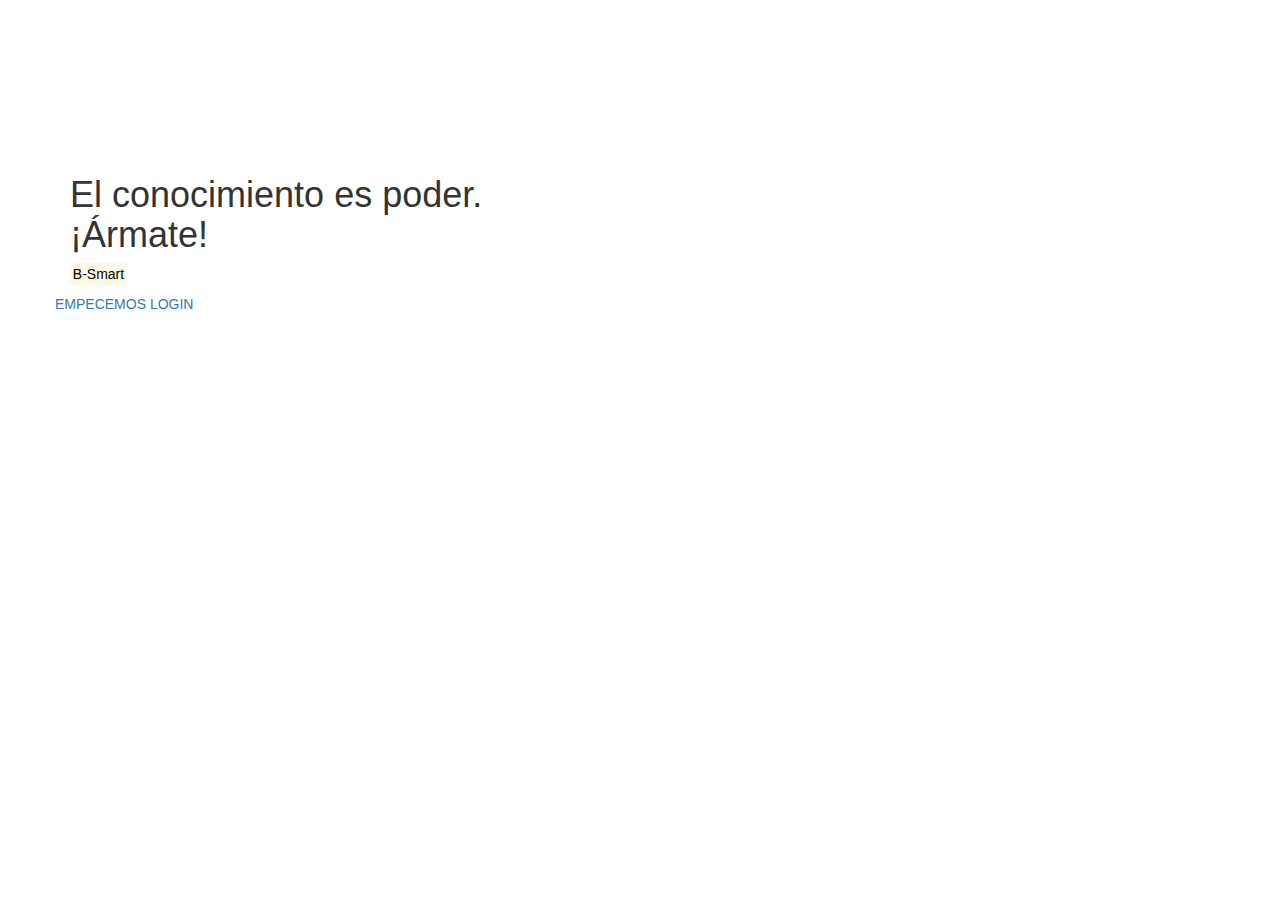
==== index.html @ 2f81b661 "Index" ====
<!DOCTYPE html>
<html lang="en">

<head>

    <meta charset="utf-8">
    <meta http-equiv="X-UA-Compatible" content="IE=edge">

    <!-- Meta tags -->

    <meta name="viewport" content="width=device-width, initial-scale=1">
    <meta name="description" content="Proyecto de Programacion Web">
    <meta name="keywords" content="ESPOL, B-Smart">
    <meta name="author" content="Grupo 4"/>
    <meta name="robots" content="index, follow">
    
    <link rel="shortcut icon" href="favicon.png">

    <title>B-Smart</title>

    <!-- Bootstrap Core CSS -->
    <link href="css/bootstrap.min.css" rel="stylesheet">

    <!-- Custom CSS -->
    <link href="css/scrolling-nav.css" rel="stylesheet">

    <!-- Animacije -->
    <link href="css/animate.css" rel="stylesheet" />

    <!-- Font Icons -->
    <link href="css/font-awesome.min.css" rel="stylesheet" type="text/css">

<!-- parte 2 -->
    <link href="css/style.css" rel="stylesheet">

    <!-- Just for debugging purposes. Don't actually copy these 2 lines! -->
 
    <script src="js/ie-emulation-modes-warning.js"></script>


    <!-- Custom styles for this template -->
    <link href="css/carousel.css" rel="stylesheet">


</head>


<body id="page-top" data-spy="scroll" data-target=".navbar-fixed-top">
    <!-- Navigation -->
    


    <section id="intro" class="intro-section">
          <!-- Video Background -->
        <video id="video_background" preload="auto" autoplay="autoplay" muted="muted" loop="loop"> 
               <source src="video/educacion.mp4" type="video/mp4" />
                <source src="video/ecuador.webm" type="video/webm" />
        </video> 
        <!-- / End Video Start Container -->       
        <div class="wow bounceIn" data-wow-delay="0.3s">
        <div class="container">
            <div class="row">
                <div class="col-lg-12">
                    <h1>El conocimiento es poder. <br>  ¡Ármate!</h1>
                    <p class="slogan"><mark class="gray">  B-Smart </mark></p>
                    </div>
                    <a class="home-button page-scroll" href="home.html" target="_top">EMPECEMOS</a>
                    <a class="home-button" data-toggle="modal" data-target=".bs-example-modal-lg"><i class="fa fa-star"></i> LOGIN</a>

                    <!-- VENTANA MODAL PARA LOGIN -->

                    <!-- Modal -->
                    <div class="modal fade bs-example-modal-lg modallog" tabindex="-1" role="dialog" id="myModal" aria-labelledby="myModalLabel" aria-hidden="true">
                      <div class="modal-dialog mimodal">
                        <div class="modal-content modal-login">
                          <div class="modal-header">
                            <button type="button" class="close" data-dismiss="modal" aria-label="Close"><span aria-hidden="true">&times;</span></button>
                            <h4 class="modal-title " id="myModalLabel">Identifícate o Crea una Cuenta</h4>
                          </div>
                          <div class="modal-body">

                            <section class="row mt">
                                  <div class="col-xs-6">
                                  </div>
                                    <div class="container">
                                      <div class="row fondo-login">
                                        <div class="col-md-6 space-right-20 linea">
                                            <section class="login element-emphasis-strong">
                                                <h3 class="strong-header large-header">
                                                    Identifícate
                                                </h3>
                                                <form role="form" action="php/Sesion.php" method="post" novalidate="">
                                                    <div class="form-group">
                                                        <label for="email">Usuario</label>
                                                        <input type="email" name="email" class="form-control" id="email" required="">
                                                    </div>
                                                    <div class="form-group">
                                                        <label for="password">Contraseña</label>
                                                        <input type="password" name="password" class="form-control" id="password" required="">
                                                    </div>
                                                    <div class="checkbox">
                                                        <label>
                                                          <input type="checkbox"> Recordarme
                                                        </label>
                                                      </div>
                                                    <a title="submit" id="iniciar_sesion" class="home-button btn"> Iniciar Sesión </a>
                                                    <a href="#" class="btn btn-link pull-right">Olvidé mi Contraseña</a>
                                                    <div class="clearfix"></div>
                                                </form>
                                            </section>
                                        </div>
                                        <div class="col-md-6 space-left-20">
                                            <section class="element-emphasis-weak">
                                                <h3 class="strong-header">
                                                    Regístrate
                                                </h3>
                                                <p><span>Aún no eres miembro de Servitickets.</span><br>
                                                <span>Únete a nuestra comunidad y forma parte de nuestra familia.</span><br>  
                                                </p>
                                                <br>
                                                <a href="registro.html" class="home-button btn ">
                                                    Regístrate
                                                </a>
                                                
                                            </section>
                                        </div>
                                      </div>
                                    </div>
                                </section>
                          </div>
                          
                        </div>
                      </div>
                    </div>


                    <!-- FIN VENTANA MODAL -->
            </div>
        </div>
        </div>
    </section>


<!-- Contenedor -->





<!--************************** footer ************************-->
    <footer>
          
      

    </footer>


    


    <!-- Bootstrap core JavaScript
    ================================================== -->
    <!-- Placed at the end of the document so the pages load faster -->
   <script src="https://ajax.googleapis.com/ajax/libs/jquery/1.11.1/jquery.min.js"></script>
    <script src="js/bootstrap.min.js"></script>
    <!-- IE10 viewport hack for Surface/desktop Windows 8 bug -->
    <script src="js/ie10-viewport-bug-workaround.js"></script>
    <!-- / Contact -->

    <!-- jQuery Version 1.11.0 -->
    <script src="js/jquery-1.11.0.js"></script>

    <!-- Bootstrap Core JavaScript -->
    <script src="js/bootstrap.min.js"></script>

    <!-- Scrolling Nav JavaScript -->
    <script src="js/jquery.easing.min.js"></script>
    <script src="js/scrolling-nav.js"></script>

    <!-- Custom JS -->
    <script src="js/custom.js"></script>
    <script src="js/wow.min.js"></script>
    <script>
        new WOW().init();
        $(document).ready(function () {
            $('#tooltipa').tooltip();
            $('#tooltippic').tooltip();
            $('#tooltipskype').tooltip();
            $('#tooltiplinkedin').tooltip();
            $('#tooltipfacebook').tooltip();
            $('#tooltipgoogle').tooltip();
            $('#tooltipinstagram').tooltip();
        });
    </script>
</body>
</html>
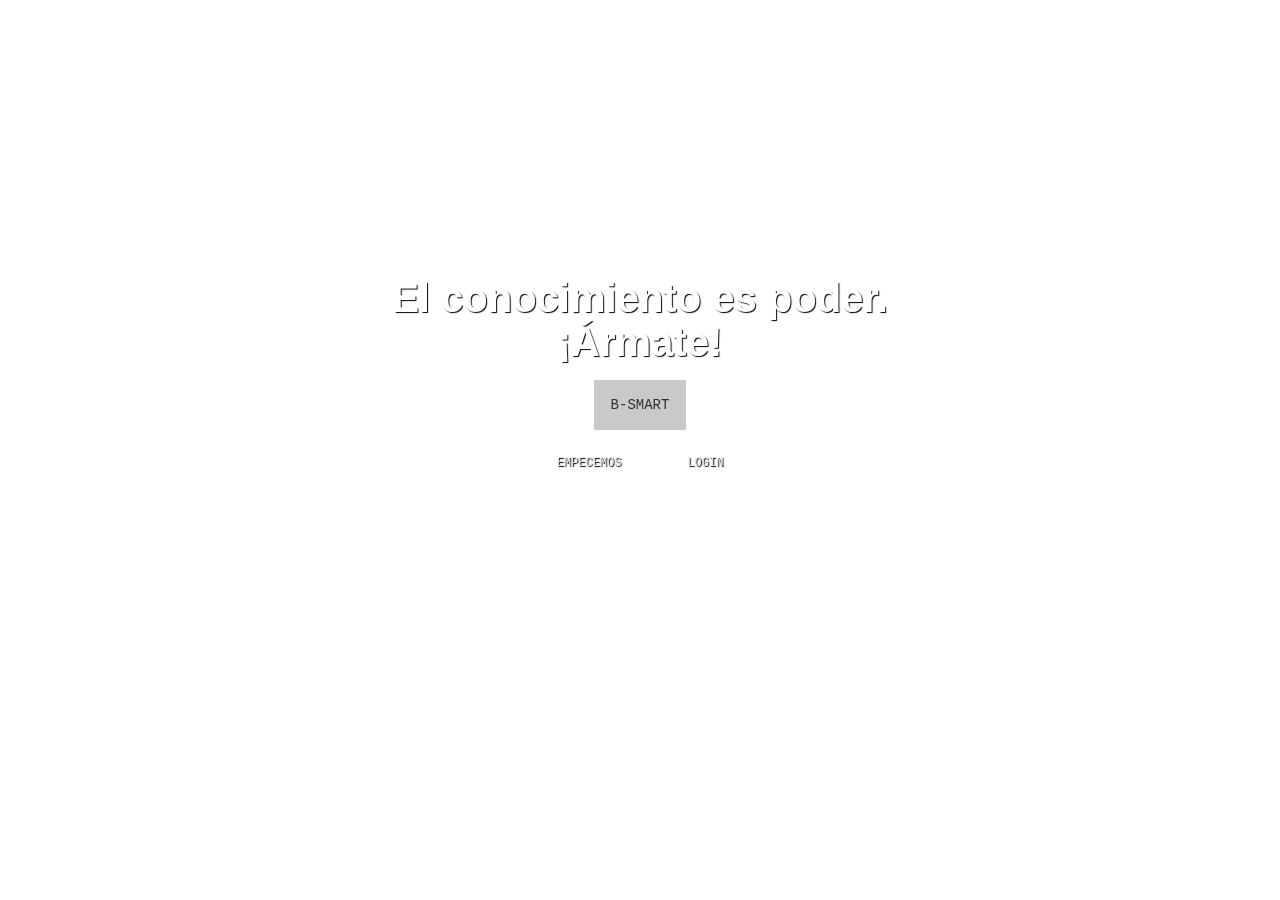
==== commit ee882e3f: "Scrolling" ====
--- a/index.html
+++ b/index.html
@@ -85,29 +85,33 @@
                                     <div class="container">
                                       <div class="row fondo-login">
                                         <div class="col-md-6 space-right-20 linea">
-                                            <section class="login element-emphasis-strong">
-                                                <h3 class="strong-header large-header">
-                                                    Identifícate
-                                                </h3>
-                                                <form role="form" action="php/Sesion.php" method="post" novalidate="">
-                                                    <div class="form-group">
-                                                        <label for="email">Usuario</label>
-                                                        <input type="email" name="email" class="form-control" id="email" required="">
-                                                    </div>
-                                                    <div class="form-group">
-                                                        <label for="password">Contraseña</label>
-                                                        <input type="password" name="password" class="form-control" id="password" required="">
-                                                    </div>
-                                                    <div class="checkbox">
-                                                        <label>
-                                                          <input type="checkbox"> Recordarme
-                                                        </label>
-                                                      </div>
-                                                    <a title="submit" id="iniciar_sesion" class="home-button btn"> Iniciar Sesión </a>
-                                                    <a href="#" class="btn btn-link pull-right">Olvidé mi Contraseña</a>
-                                                    <div class="clearfix"></div>
-                                                </form>
-                                            </section>
+
+
+                                            <div class="col-sm-6">
+                            <div class="footer-content">
+                                <form  id="footer-form">
+                                    <div class="form-group has-feedback">
+                                        <label class="sr-only" for="name2">Name</label>
+                                        <input type="text" class="form-control" id="name2" placeholder="Name" name="name2" required>
+                                        <i class="fa fa-user form-control-feedback"></i>
+                                    </div>
+                                    <div class="form-group has-feedback">
+                                        <label class="sr-only" for="email2">Email address</label>
+                                        <input type="email" class="form-control" id="email2" placeholder="Enter email" name="email2" required>
+                                        <i class="fa fa-envelope form-control-feedback"></i>
+                                    </div>
+                                    <div class="form-group has-feedback">
+                                        <label class="sr-only" for="message2">Message</label>
+                                        <textarea class="form-control" rows="8" id="message2" placeholder="Message" name="message2" required></textarea>
+                                        <i class="fa fa-pencil form-control-feedback"></i>
+                                    </div>
+                                    <input type="submit" value="Send" class="btn btn-default">
+                                </form>
+                            </div>
+                        </div>
+
+
+                                            
                                         </div>
                                         <div class="col-md-6 space-left-20">
                                             <section class="element-emphasis-weak">
--- a/css/scrolling-nav.css
+++ b/css/scrolling-nav.css
@@ -0,0 +1,239 @@
+/*!
+ * Start Bootstrap - Scrolling Nav HTML Template (http://startbootstrap.com)
+ * Code licensed under the Apache License v2.0.
+ * For details, see http://www.apache.org/licenses/LICENSE-2.0.
+ */
+
+body {
+    width: 100%;
+    height: 100%;
+}
+
+html {
+    width: 100%;
+    height: 100%;
+}
+
+@media (min-width:767px) {
+    .navbar {
+        padding: 20px 0;
+        -webkit-transition: background .5s ease-in-out,padding .5s ease-in-out;
+        -moz-transition: background .5s ease-in-out,padding .5s ease-in-out;
+        transition: background .5s ease-in-out,padding .5s ease-in-out;
+    }
+
+    .top-nav-collapse {
+	background: rgba(23, 27, 30, 0.75);
+    border-bottom: 1px dashed #C9C9C9;
+    padding: 0;
+    }
+}
+
+
+.text-indent {
+    text-indent: 50px;
+}
+
+/* Demo Sections - You can use these as guides or delete them - the scroller will work with any sort of height, fixed, undefined, or percentage based.
+The padding is very important to make sure the scrollspy picks up the right area when scrolled to. Adjust the margin and padding of sections and children 
+of those sections to manage the look and feel of the site. */
+
+.intro-section {
+    height: 100%;
+    padding-top: 20%;
+    text-align: center;   
+}
+
+.intro-section h1 {
+    font-weight: bold;
+    font-size: 40px;
+    text-shadow: 1px 1px 1px #000;
+    color: #FFF;
+}
+
+.intro-section:after {
+    background-image: url('../img/back-pattern.png');
+	content: "";
+	position: fixed;
+	bottom: 0;
+	left: 0;
+	right: 0;
+	top: 0;
+	z-index: -1;
+    background-attachment: fixed;
+}
+
+#video_background {
+    position: fixed;
+    bottom: 0px;
+    right: 0px;
+    min-width: 100%;
+    min-height: 100%;
+    z-index: -1;
+    overflow: hidden;
+}
+
+.slogan {
+    text-shadow: 1px 1px 1px #C9C9C9;
+    font-family: Menlo,Monaco,Consolas,"Courier New",monospace;
+    text-transform: uppercase;
+    margin-bottom: 15px;
+    color: #fff;
+}
+.home-button {
+    font-family: Menlo,Monaco,Consolas,"Courier New",monospace;
+    font-size: 12px;
+    padding-top: 10px;
+    padding-bottom: 10px;
+    padding-right: 30px;
+    padding-left: 30px;
+    text-decoration: none;
+    transition: all 0.3s;
+    color: #e4e4e4;
+    border: 1px Solid #FFF;
+    text-shadow: 1px 1px 1px #000;
+}
+
+.thumbnail {
+    background-image: url('../img/bg.png');
+}
+
+.home-button:hover {
+    transition: all 0.3s;
+    background-color: #FFF;
+    color: #171b1e;
+    text-shadow: 1px 1px 1px #FFF;
+}
+
+.slogan-2 {
+    text-shadow: 1px 1px 1px #000;
+    font-family: Menlo,Monaco,Consolas,"Courier New",monospace;
+    margin-bottom: 30px;
+    color: #fff;
+}
+
+.gray {
+   background-color: #C9C9C9;
+    color: rgba(49, 49, 49, 1);
+    padding: 17px;
+    line-height: 62px;
+}
+
+
+.about-section {
+    background: #FFF;
+}
+
+.about-section-next {
+    padding: 60px 0 60px;
+    background-color: #e7e7e7;
+    border-top: 5px solid #d0d0d0;
+    border-bottom: 5px solid #d0d0d0;
+    text-align: center;
+}
+
+.portfolio-section-next {
+    padding: 60px 0 60px;
+    background-color: #FFF;
+    border-top: 5px solid #d0d0d0;
+    border-bottom: 5px solid #d0d0d0;
+    text-align: center;
+}
+
+.about-section h1 {
+    color: #666;
+    text-align: center;
+}
+
+.services-section h1, .contact-section {
+    color: #fff;
+    text-align: center;
+}
+
+.services-section {
+    padding: 100px 0 100px;
+    background: rgba(23, 27, 30, 0.8);
+}
+
+.contact-section {
+    height: 100%;
+    padding-top: 15%;
+    background: rgba(23, 27, 30, 0.8);
+}
+
+.footer {
+   border-top: 1px dashed #d0d0d0;
+   padding: 20px;
+   background: rgba(23, 27, 30, 1);
+   text-align: center;
+}
+
+.footer p {
+    padding-top: 5px;
+    color: #FFF;
+}
+
+/* ==========================
+Parallax
+============================= */
+
+#parallax1{	
+	background-image: url(../img/ed.jpg);
+    background-position: center;
+    background-repeat: no-repeat;
+    display:block;
+    position:relative;
+    z-index:120; 
+}
+
+#parallax1:after {	
+	background-image: url([data-uri]);
+	content: "";
+	position: absolute;
+	bottom: 0;
+	left: 0;
+	right: 0;
+	top: 0;
+	opacity: 0.9;
+	z-index: -1;
+}
+
+.text-center {
+    text-align: center;
+}
+
+/* loader */
+#preloader {
+    background: rgba(23, 27, 30, 0.75);
+    bottom: 0;
+    height: 100%;
+    left: 0;
+    position: fixed;
+    right: 0;
+    top: 0;
+    width: 100%;
+    z-index: 999;
+}
+
+#load {
+    z-index: 9999;
+    background-color: #f00;
+    opacity: 0.75;
+    width: 10px;
+    height: 10px;
+    position: absolute;
+    top: 50%;
+    margin: -5px auto 0 auto;
+    left: 0;
+    right: 0;
+    border-radius: 0px;
+    border: 5px solid #000;
+    box-shadow: 10px 0px #d2d2d2, 10px 0px #f00;
+    animation: shadowSpin 1s ease-in-out infinite;
+    text-align: center;
+}
+.highlight {
+    border-bottom: 3px solid #666;
+    font-weight: 600;
+    font-size: 16px;
+}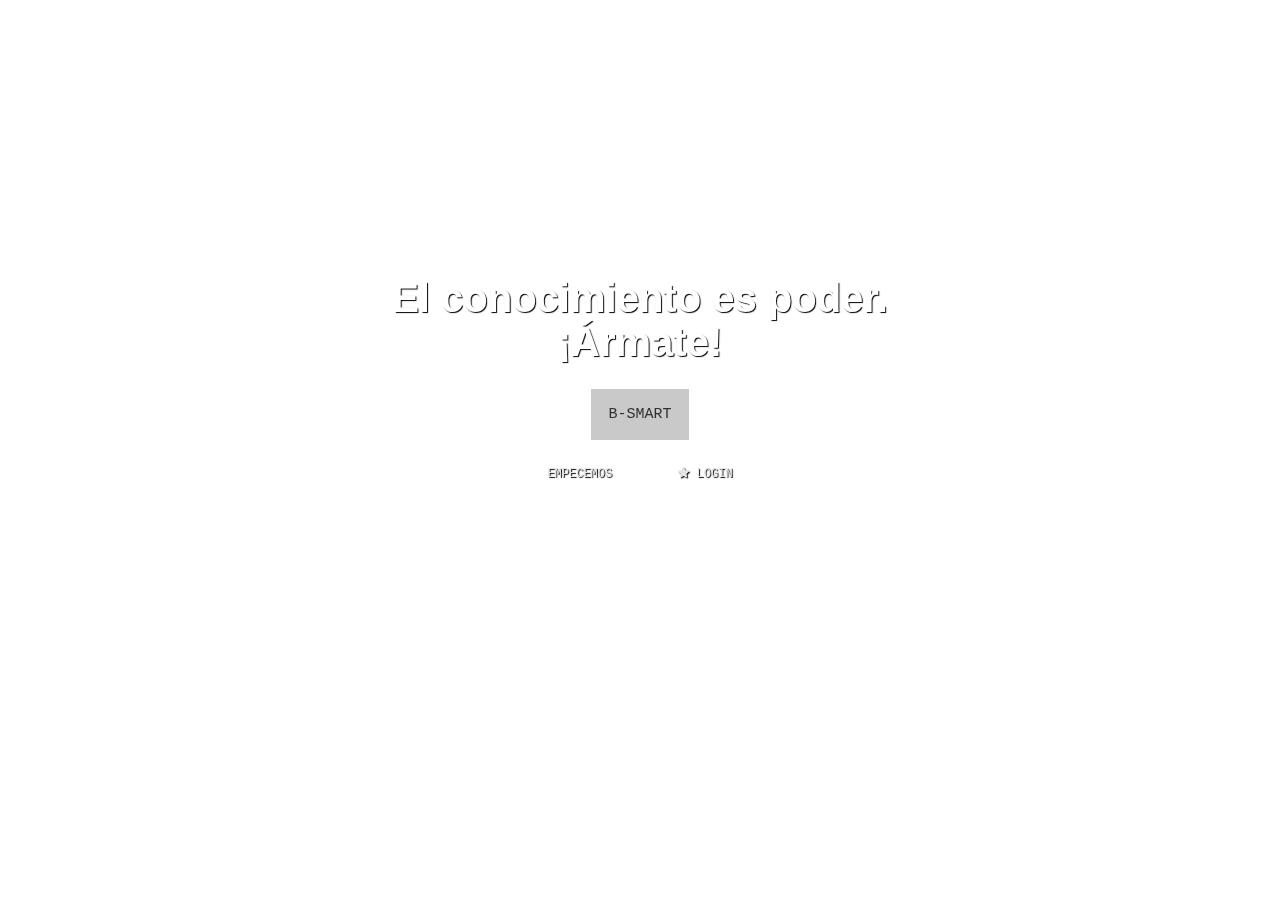
==== commit 6e95523f: "name" ====
--- a/index.html
+++ b/index.html
@@ -25,7 +25,7 @@
     <link href="css/scrolling-nav.css" rel="stylesheet">
 
     <!-- Animacije -->
-    <link href="css/animate.css" rel="stylesheet" />
+    
 
     <!-- Font Icons -->
     <link href="css/font-awesome.min.css" rel="stylesheet" type="text/css">
@@ -85,33 +85,29 @@
                                     <div class="container">
                                       <div class="row fondo-login">
                                         <div class="col-md-6 space-right-20 linea">
-
-
-                                            <div class="col-sm-6">
-                            <div class="footer-content">
-                                <form  id="footer-form">
-                                    <div class="form-group has-feedback">
-                                        <label class="sr-only" for="name2">Name</label>
-                                        <input type="text" class="form-control" id="name2" placeholder="Name" name="name2" required>
-                                        <i class="fa fa-user form-control-feedback"></i>
-                                    </div>
-                                    <div class="form-group has-feedback">
-                                        <label class="sr-only" for="email2">Email address</label>
-                                        <input type="email" class="form-control" id="email2" placeholder="Enter email" name="email2" required>
-                                        <i class="fa fa-envelope form-control-feedback"></i>
-                                    </div>
-                                    <div class="form-group has-feedback">
-                                        <label class="sr-only" for="message2">Message</label>
-                                        <textarea class="form-control" rows="8" id="message2" placeholder="Message" name="message2" required></textarea>
-                                        <i class="fa fa-pencil form-control-feedback"></i>
-                                    </div>
-                                    <input type="submit" value="Send" class="btn btn-default">
-                                </form>
-                            </div>
-                        </div>
-
-
-                                            
+                                            <section class="login element-emphasis-strong">
+                                                <h3 class="strong-header large-header">
+                                                    Identifícate
+                                                </h3>
+                                                <form role="form" action="php/Sesion.php" method="post" novalidate="">
+                                                    <div class="form-group">
+                                                        <label for="email">Usuario</label>
+                                                        <input type="email" name="email" class="form-control" id="email" required="">
+                                                    </div>
+                                                    <div class="form-group">
+                                                        <label for="password">Contraseña</label>
+                                                        <input type="password" name="password" class="form-control" id="password" required="">
+                                                    </div>
+                                                    <div class="checkbox">
+                                                        <label>
+                                                          <input type="checkbox"> Recordarme
+                                                        </label>
+                                                      </div>
+                                                    <a title="submit" id="iniciar_sesion" class="home-button btn"> Iniciar Sesión </a>
+                                                    <a href="#" class="btn btn-link pull-right">Olvidé mi Contraseña</a>
+                                                    <div class="clearfix"></div>
+                                                </form>
+                                            </section>
                                         </div>
                                         <div class="col-md-6 space-left-20">
                                             <section class="element-emphasis-weak">
--- a/css/style.css
+++ b/css/style.css
@@ -0,0 +1,726 @@
+/* Theme Name:Worthy - Free Powerful Theme by HtmlCoder
+Author:HtmlCoder
+Author URI:http://www.htmlcoder.me
+Version:1.0.0
+Created:November 2014
+License:Creative Commons Attribution 3.0 License (https://creativecommons.org/licenses/by/3.0/)
+File Description:Main CSS file of the template */
+
+/* Typography
+----------------------------------------------------------------------------- */
+body {
+	font-family: 'Open Sans', sans-serif;
+}
+.site-name {
+	font-family: 'Raleway', sans-serif;
+}
+html,
+body {
+	height: 100%;
+}
+body {
+	font-size: 15px;
+	line-height: 1.50;
+	color: #333333;
+	background-color: #ffffff;
+	position: relative;
+}
+h1,
+h2,
+h3,
+h4,
+h5,
+h6 {
+	color: #333333;
+}
+h1 {
+	font-size: 38px;
+	font-weight: 700;
+	margin-bottom: 20px;
+}
+h2 {
+	font-size: 28px;
+	margin-bottom: 15px;
+}
+h3 {
+	font-size: 22px;
+}
+h4 {
+	font-size: 18px;
+	font-weight: 700;
+}
+h5 {
+	font-size: 16px;
+	text-transform: uppercase;
+	font-weight: 700;
+}
+h6 {
+	font-weight: 700;
+}
+h1 span,
+h2 span,
+h3 span,
+h4 span {
+	color: #339BEB;
+}
+.text-colored {
+	color: #55acee;
+}
+a {
+	color: #55acee;
+}
+a:hover {
+	color: #339BEB;
+}
+a:focus,
+a:active {
+	outline: none;
+}
+.large {
+	font-size: 18px;
+}
+img {
+	display: block;
+	max-width: 100%;
+	height: auto;
+}
+.list-unstyled li {
+	padding: 5px 0;
+}
+.list-horizontal {
+	padding: 15px 0;
+}
+.list-horizontal-item img {
+	display: block;
+	margin: 0 auto;
+}
+.list-icons {
+	padding: 0;
+	margin: 20px 0;
+	list-style: none;
+	font-size: 18px;
+}
+.list-icons li {
+	padding: 0 0 15px 0;
+}
+blockquote {
+	border-left: none;
+	padding-left: 0;
+	padding-right: 0;
+}
+.title {
+	margin-top: 0;
+}
+
+/* Layout
+----------------------------------------------------------------------------- */
+.header {
+	color: #ffffff;
+	background-color: rgba(0, 0, 0, 0.10);
+	padding: 10px 0;
+	-webkit-transition: all 0.2s ease-in-out;
+	-moz-transition: all 0.2s ease-in-out;
+	-o-transition: all 0.2s ease-in-out;
+	-ms-transition: all 0.2s ease-in-out;
+	transition: all 0.2s ease-in-out;
+}
+.banner {
+	width: 100%;
+	height: 100%;
+	min-height: 100%;
+	position: relative;
+	color: #fff;
+}
+.banner-image {
+	vertical-align: middle;
+	min-height: 100%;
+	width: 100%;
+}
+.banner:after {
+	position: absolute;
+	top: 0;
+	left: 0;
+	right: 0;
+	bottom: 0;
+	background-color: rgba(0, 0, 0, 0.55);
+	content: "";
+}
+.banner-caption {
+	position: absolute;
+	top: 40%;
+	width: 100%;
+	z-index: 2;
+}
+.subfooter {
+	background-color: #fafafa;
+	border-top: 1px solid #f3f3f3;
+	border-bottom: 1px solid #f3f3f3;
+	padding: 40px 0;
+}
+.section {
+	background-color: #ffffff;
+	padding: 80px 0;
+}
+
+/* Backgrounds
+----------------------------------------------------------------------------- */
+.default-bg {
+	background-color: #222222;
+	color: #ffffff;
+}
+.default-bg.blue {
+	background-color: #55acee;
+}
+.translucent-bg {
+	color: #ffffff;
+}
+.default-bg h1,
+.default-bg h2,
+.default-bg h3,
+.default-bg h4,
+.default-bg h5,
+.default-bg h6,
+.translucent-bg h1,
+.translucent-bg h2,
+.translucent-bg h3,
+.translucent-bg h4,
+.translucent-bg h5,
+.translucent-bg h6 {
+	color: #ffffff;
+}
+.default-bg blockquote footer,
+.translucent-bg blockquote footer {
+	color: #cccccc;
+}
+.default-bg a,
+.translucent-bg a {
+	color: #ffffff;
+	text-decoration: underline;
+}
+.default-bg a:hover,
+.translucent-bg a:hover {
+	text-decoration: none;
+}
+.translucent-bg {
+	-webkit-background-size: cover !important;
+	-moz-background-size: cover !important;
+	-o-background-size: cover !important;
+	background-size: cover !important;
+	background-position: 50% 0;
+	background-repeat: no-repeat;
+	z-index: 1;
+	position: relative;
+}
+.translucent-bg .translucent-bg {
+	margin-top: 80px;
+	z-index: 3;
+}
+.translucent-bg:after {
+	content: "";
+	position: absolute;
+	top: 0;
+	left: 0;
+	z-index: 2;
+	width: 100%;
+	height: 100%;
+	background-color: rgba(0, 0, 0, 0.7);
+}
+.translucent-bg.blue:after {
+	background-color: rgba(85, 172, 238, 0.7);
+}
+.translucent-bg .container {
+	z-index: 3;
+	position: relative;
+}
+.bg-image-1 {
+	background: url("../images/bg-image-1.jpg") 50% 0px no-repeat;
+}
+.bg-image-2 {
+	background: url("../images/bg-image-2.jpg") 50% 0px no-repeat;
+}
+
+/* Misc
+----------------------------------------------------------------------------- */
+.object-non-visible {
+	opacity: 0;
+	filter: alpha(opacity=0);
+}
+.object-visible,
+.touch .object-non-visible {
+	opacity: 1 !important;
+	filter: alpha(opacity=100) !important;
+}
+
+/* Targeting only Firefox for smoothest animations */
+@-moz-document url-prefix() {
+	.object-visible,
+	.touch .object-non-visible {
+		-webkit-transition: opacity 0.6s ease-in-out;
+		-moz-transition: opacity 0.6s ease-in-out;
+		-o-transition: opacity 0.6s ease-in-out;
+		-ms-transition: opacity 0.6s ease-in-out;
+		transition: opacity 0.6s ease-in-out;
+	}
+}
+.space {
+	padding: 20px 0;
+}
+.pr-10 {
+	padding-right: 10px;
+}
+.pl-10 {
+	padding-left: 10px;
+}
+.pb-clear {
+	padding-bottom: 0;
+}
+
+/* Sections
+----------------------------------------------------------------------------- */
+.banner-caption h1,
+.banner-caption h2,
+.banner-caption h3,
+.banner-caption h4,
+.banner-caption h5,
+.banner-caption h6 {
+	color: #ffffff;
+}
+.banner-caption h1 {
+	font-size: 60px;
+}
+.subfooter p {
+	margin-bottom: 0;
+}
+
+/* Template Components
+----------------------------------------------------------------------------- */
+/* Buttons
+---------------------------------- */
+.btn {
+	padding: 8px 15px;
+	font-size: 14px;
+	line-height: 1.42857143;
+	min-width: 160px;
+	text-align: center;
+	border-radius: 0;
+	text-transform: uppercase;
+	-webkit-transition: all 0.2s ease-in-out;
+	-moz-transition: all 0.2s ease-in-out;
+	-ms-transition: all 0.2s ease-in-out;
+	-o-transition: all 0.2s ease-in-out;
+	transition: all 0.2s ease-in-out;
+}
+.btn-default {
+	color: #55acee;
+	border: 1px solid #cccccc;
+}
+.btn-default:hover {
+	color: #ffffff;
+	background-color: #339BEB;
+	border-color: #339BEB;
+}
+
+/* Collapse
+---------------------------------- */
+.panel-group .panel {
+	-webkit-border-radius: 0px;
+	-moz-border-radius: 0px;
+	border-radius: 0px;
+	border: none;
+}
+.panel-default > .panel-heading {
+	padding: 0;
+	outline: none;
+	border: none;
+	-webkit-border-radius: 0;
+	-moz-border-radius: 0;
+	-o-border-radius: 0;
+	border-radius: 0;
+	width: 100%;
+}
+.panel-default > .panel-heading + .panel-collapse > .panel-body {
+	border: 1px solid #f0f0f0;
+	border-top: none;
+	background-color: #fafafa
+}
+.panel-heading a {
+	font-weight: 400;
+	padding: 12px 35px 12px 15px;
+	display: inline-block;
+	width: 100%;
+	background-color: #55acee;
+	color: #ffffff;
+	position: relative;
+	text-decoration: none;
+}
+.panel-heading a.collapsed {
+	color: #ffffff;
+	background-color: #333333;
+}
+.panel-heading a:after {
+	font-family: "FontAwesome";
+	content: "\f147";
+	position: absolute;
+	right: 15px;
+	font-size: 14px;
+	font-weight: 300;
+	top: 50%;
+	line-height: 1;
+	margin-top: -7px;
+}
+.panel-heading a.collapsed:after {
+	content: "\f196";
+}
+.panel-heading a:hover {
+	text-decoration: none;
+	background-color: #55acee;
+	color: #ffffff;
+}
+.panel-title a i {
+	padding-right: 10px;
+	font-size: 20px;
+}
+
+/* Pills
+---------------------------------- */
+.nav-pills > li.active > a,
+.nav-pills > li.active > a:hover,
+.nav-pills > li.active > a:focus,
+.nav-pills > li > a:hover {
+	background-color: #55acee;
+	border-color: #55acee;
+	color: #ffffff;
+}
+.nav-pills > li > a {
+	border-radius: 0;
+	padding: 8px 20px;
+	border: 1px solid #cacaca;
+	color: #666666;
+	font-size: 12px;
+	text-transform: uppercase;
+	font-weight: 300;
+}
+
+/* Forms
+---------------------------------- */
+.form-control {
+	height: 45px;
+	-webkit-border-radius: 0px;
+	-moz-border-radius: 0px;
+	border-radius: 0px;
+}
+.form-control-feedback {
+	color: #cccccc;
+}
+.has-feedback label.sr-only ~ .form-control-feedback {
+	top: 15px;
+}
+textarea {
+	resize: vertical;
+}
+
+/* Modals
+---------------------------------- */
+.modal-content {
+	-webkit-border-radius: 0px;
+	-moz-border-radius: 0px;
+	border-radius: 0px;
+}
+.modal-header {
+	background-color: #55acee;
+	color: #ffffff;
+}
+.modal-header h4 {
+	color: #ffffff;
+}
+.modal-header .close {
+	font-weight: 300;
+	color: #FFFFFF;
+	text-shadow: none;
+	filter: alpha(opacity=100);
+	opacity: 1;
+}
+
+/* Large devices (Large desktops 1200px and up) */
+@media (min-width:1200px) {
+	.modal-lg {
+		width: 1140px;
+	}
+}
+
+/* Media
+---------------------------------- */
+.media .fa {
+	font-size: 24px;
+	width: 40px;
+	height: 25px;
+	line-height: 25px;
+	padding: 0 5px;
+	text-align: center;
+}
+
+/* Navigations
+----------------------------------------------------------------------------- */
+.header .navbar {
+	margin-bottom: 0;
+}
+.main-navigation .navbar-default {
+	background-color: transparent;
+	border: none;
+}
+.main-navigation .navbar-default .navbar-nav > li > a {
+	color: #fff;
+	padding: 10px 20px;
+	font-size: 18px;
+	font-weight: 300;
+}
+.main-navigation .navbar-default .navbar-nav > li.active > a {
+	background-color: transparent;
+	color: #55acee;
+}
+.main-navigation .navbar-default .navbar-nav > li > a:hover,
+.main-navigation .navbar-default .navbar-nav > li.active > a:hover {
+	color: #55acee;
+}
+@media (min-width:768px) {
+	.main-navigation .navbar-default .navbar-nav > li > a {
+		padding-top: 30px;
+		padding-bottom: 30px;
+		-webkit-transition: all 0.3s ease-in-out;
+		-moz-transition: all 0.3s ease-in-out;
+		-o-transition: all 0.3s ease-in-out;
+		-ms-transition: all 0.3s ease-in-out;
+		transition: all 0.3s ease-in-out;
+	}
+}
+@media (min-width:768px) and (max-width:991px) {
+	.main-navigation .container-fluid {
+		padding-left: 0;
+		padding-right: 0;
+	}
+	.navbar-nav {
+		float: left !important;
+	}
+}
+@media (max-width:767px) {
+	.header.navbar-fixed-top {
+		position: absolute;
+	}
+}
+
+/* Fixed Header
+----------------------------------------------------------------------------- */
+.fixed-header-on .header {
+	background-color: rgba(0, 0, 0, 0.95);
+	padding: 5px 0;
+}
+.fixed-header-on .site-name {
+	font-size: 24px;
+}
+.fixed-header-on .logo {
+	-webkit-transform: scale(0.8);
+	transform: scale(0.8);
+	margin-top: 0;
+	margin-bottom: 0;
+}
+@media (min-width:768px) {
+	.fixed-header-on .navbar-default .navbar-nav > li > a {
+		padding-top: 20px;
+		padding-bottom: 20px;
+	}
+}
+@media (max-width:991px) {
+	.fixed-header-on .logo,
+	.fixed-header-on .site-name,
+	.fixed-header-on .site-slogan {
+		display: none;
+	}
+}
+
+/* Blocks/Widgets
+----------------------------------------------------------------------------- */
+/* Logo, Site Name, Site Slogan
+---------------------------------- */
+.logo {
+	margin: 10px 10px 10px 0;
+	-webkit-transition: all 0.3s ease-in-out;
+	-moz-transition: all 0.3s ease-in-out;
+	-o-transition: all 0.3s ease-in-out;
+	-ms-transition: all 0.3s ease-in-out;
+	transition: all 0.3s ease-in-out;
+}
+.logo,
+.site-name-and-slogan {
+	float: left;
+}
+.site-name {
+	font-size: 36px;
+	-webkit-transition: all 0.3s ease-in-out;
+	-moz-transition: all 0.3s ease-in-out;
+	-o-transition: all 0.3s ease-in-out;
+	-ms-transition: all 0.3s ease-in-out;
+	transition: all 0.3s ease-in-out;
+}
+.site-name a {
+	color: #ffffff;
+}
+.site-name a:hover {
+	text-decoration: none;
+}
+.site-slogan {
+	font-size: 12px;
+}
+
+/* Testimonials
+---------------------------------- */
+.testimonial .media-left {
+	width: 60px;
+}
+
+/* Social Links
+---------------------------------- */
+.social-links {
+	padding: 0;
+	list-style: none;
+	margin: 15px 0;
+}
+.social-links li {
+	margin: 10px 25px 10px 0;
+	display: inline-block;
+	font-size: 36px;
+}
+.social-links li a {
+	color: #333333;
+	-webkit-transition: all 0.2s ease-in-out;
+	-moz-transition: all 0.2s ease-in-out;
+	-o-transition: all 0.2s ease-in-out;
+	-ms-transition: all 0.2s ease-in-out;
+	transition: all 0.2s ease-in-out;
+}
+.social-links li.twitter a:hover {
+	color: #55acee;
+}
+.social-links li.skype a:hover {
+	color: #00aff0;
+}
+.social-links li.linkedin a:hover {
+	color: #0976b4;
+}
+.social-links li.googleplus a:hover {
+	color: #dd4b39;
+}
+.social-links li.youtube a:hover {
+	color: #b31217;
+}
+.social-links li.flickr a:hover {
+	color: #ff0084;
+}
+.social-links li.facebook a:hover {
+	color: #3b5998;
+}
+.social-links li.pinterest a:hover {
+	color: #cb2027;
+}
+
+/* Isotope Items
+---------------------------------- */
+.filters {
+	margin: 0 0 30px 0;
+}
+.filters .nav-pills > li {
+	margin-right: 2px;
+	margin-bottom: 2px;
+}
+.filters .nav-pills > li + li {
+	margin-left: 0px;
+}
+.text-center.filters .nav-pills > li {
+	margin-right: 2px;
+	margin-left: 2px;
+	margin-bottom: 2px;
+	display: inline-block;
+	float: none;
+}
+.isotope-container {
+	overflow: hidden;
+}
+.isotope-item {
+	margin-bottom: 20px;
+}
+.isotope-item .btn-default {
+	color: #999999;
+}
+.isotope-item .btn-default:hover {
+	color: #ffffff;
+}
+@media (max-width:480px) {
+	.filters .nav-pills > li {
+		width: 100%;
+		display: block;
+	}
+}
+
+/* Images Overlay
+----------------------------------------------------------------------------- */
+.overlay-container {
+	position: relative;
+	display: block;
+	overflow: hidden;
+}
+.overlay {
+	position: absolute;
+	top: 0;
+	bottom: -1px;
+	left: 0;
+	right: -1px;
+	background-color: rgba(85, 172, 238, 0.9);
+	cursor: pointer;
+	overflow: hidden;
+	opacity: 0;
+	filter: alpha(opacity=0);
+	-webkit-transform: scale(0.8);
+	transform: scale(0.8);
+	-webkit-transition: all linear 0.2s;
+	-moz-transition: all linear 0.2s;
+	-ms-transition: all linear 0.2s;
+	-o-transition: all linear 0.2s;
+	transition: all linear 0.2s;
+}
+.overlay:hover {
+	text-decoration: none;
+}
+.overlay span {
+	position: absolute;
+	display: block;
+	bottom: 10px;
+	text-align: center;
+	width: 100%;
+	color: #ffffff;
+	font-size: 13px;
+	font-weight: 300;
+}
+.overlay i {
+	position: absolute;
+	left: 50%;
+	top: 50%;
+	font-size: 18px;
+	line-height: 1x;
+	color: #ffffff;
+	margin-top: -8px;
+	margin-left: -8px;
+	text-align: center;
+}
+.overlay-container:hover .overlay {
+	opacity: 1;
+	filter: alpha(opacity=100);
+	-webkit-transform: scale(1);
+	transform: scale(1);
+}
+
+ iframe {
+   margin:0; /* remove any margins of the IFrame and the body tag */
+   padding:0;   
+   display:block; /* force the iframe to display as block */  
+   width: 100%;  
+   border:none;
+}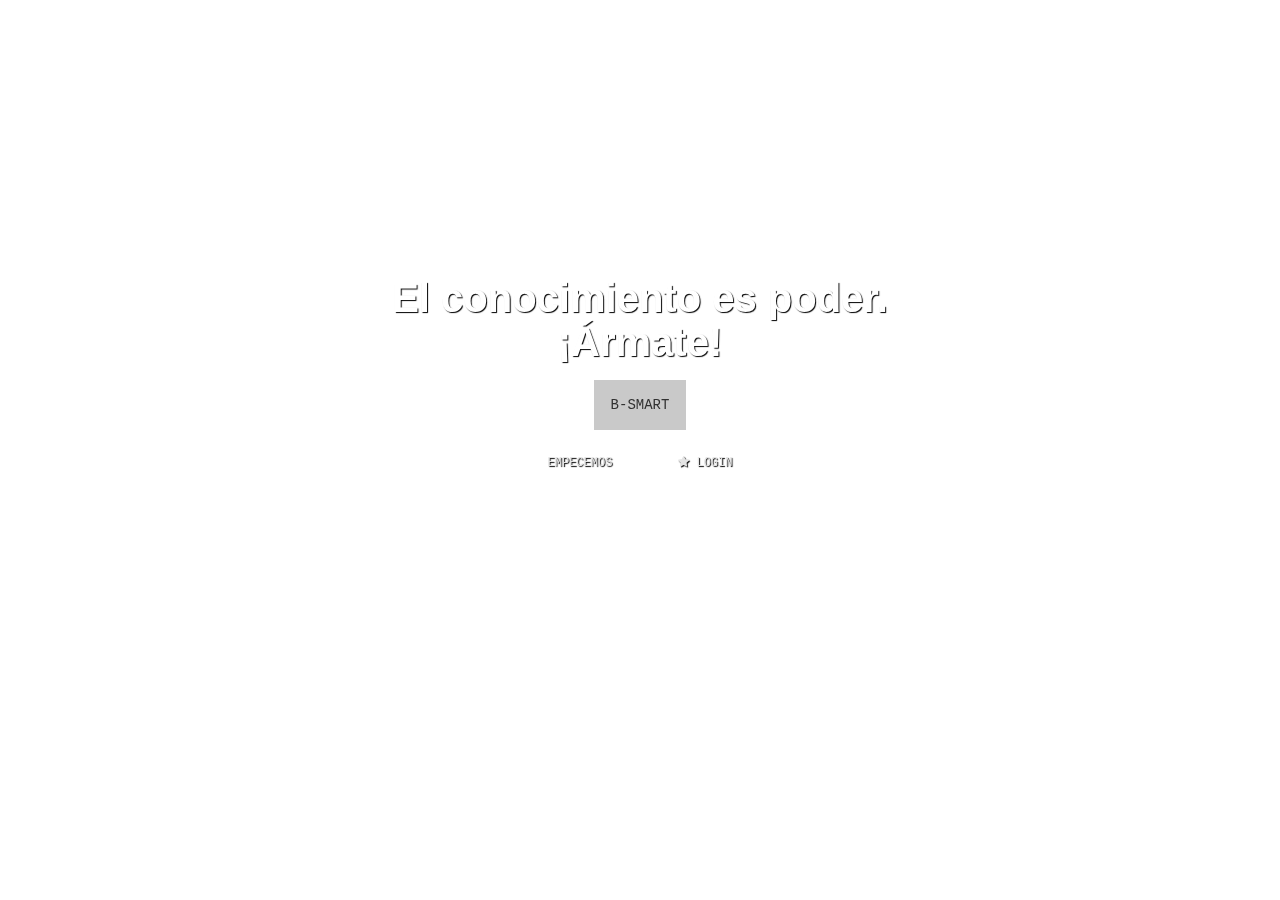
==== commit a42e6f4e: "css modificado" ====
--- a/index.html
+++ b/index.html
@@ -14,6 +14,7 @@
     <meta name="author" content="Grupo 4"/>
     <meta name="robots" content="index, follow">
     
+    <link href="http://multilingual-joomla-demo.cloudaccess.net/es/" rel="alternate" hreflang="es-ES" />
     <link rel="shortcut icon" href="favicon.png">
 
     <title>B-Smart</title>
@@ -52,7 +53,7 @@
 
     <section id="intro" class="intro-section">
           <!-- Video Background -->
-        <video id="video_background" preload="auto" autoplay="autoplay" muted="muted" loop="loop"> 
+        <video id="video_background" preload="auto" autoplay muted="muted" loop> 
                <source src="video/educacion.mp4" type="video/mp4" />
                 <source src="video/ecuador.webm" type="video/webm" />
         </video> 
@@ -76,6 +77,7 @@
                           <div class="modal-header">
                             <button type="button" class="close" data-dismiss="modal" aria-label="Close"><span aria-hidden="true">&times;</span></button>
                             <h4 class="modal-title " id="myModalLabel">Identifícate o Crea una Cuenta</h4>
+                           
                           </div>
                           <div class="modal-body">
 
@@ -89,21 +91,21 @@
                                                 <h3 class="strong-header large-header">
                                                     Identifícate
                                                 </h3>
-                                                <form role="form" action="php/Sesion.php" method="post" novalidate="">
+                                                <form role="form" action="php/Sesion.php" method="post" novalidate>
                                                     <div class="form-group">
                                                         <label for="email">Usuario</label>
-                                                        <input type="email" name="email" class="form-control" id="email" required="">
+                                                        <input type="email" name="email" class="form-control" id="email" required>
                                                     </div>
                                                     <div class="form-group">
                                                         <label for="password">Contraseña</label>
-                                                        <input type="password" name="password" class="form-control" id="password" required="">
+                                                        <input type="password" name="password" class="form-control" id="password" required>
                                                     </div>
                                                     <div class="checkbox">
                                                         <label>
                                                           <input type="checkbox"> Recordarme
                                                         </label>
                                                       </div>
-                                                    <a title="submit" id="iniciar_sesion" class="home-button btn"> Iniciar Sesión </a>
+                                                    <a title="submit" id="iniciar_sesion" class="home-button btn blogin"> Iniciar Sesión </a>
                                                     <a href="#" class="btn btn-link pull-right">Olvidé mi Contraseña</a>
                                                     <div class="clearfix"></div>
                                                 </form>
@@ -118,7 +120,7 @@
                                                 <span>Únete a nuestra comunidad y forma parte de nuestra familia.</span><br>  
                                                 </p>
                                                 <br>
-                                                <a href="registro.html" class="home-button btn ">
+                                                <a href="registro.html" class="home-button btn blogin">
                                                     Regístrate
                                                 </a>
                                                 
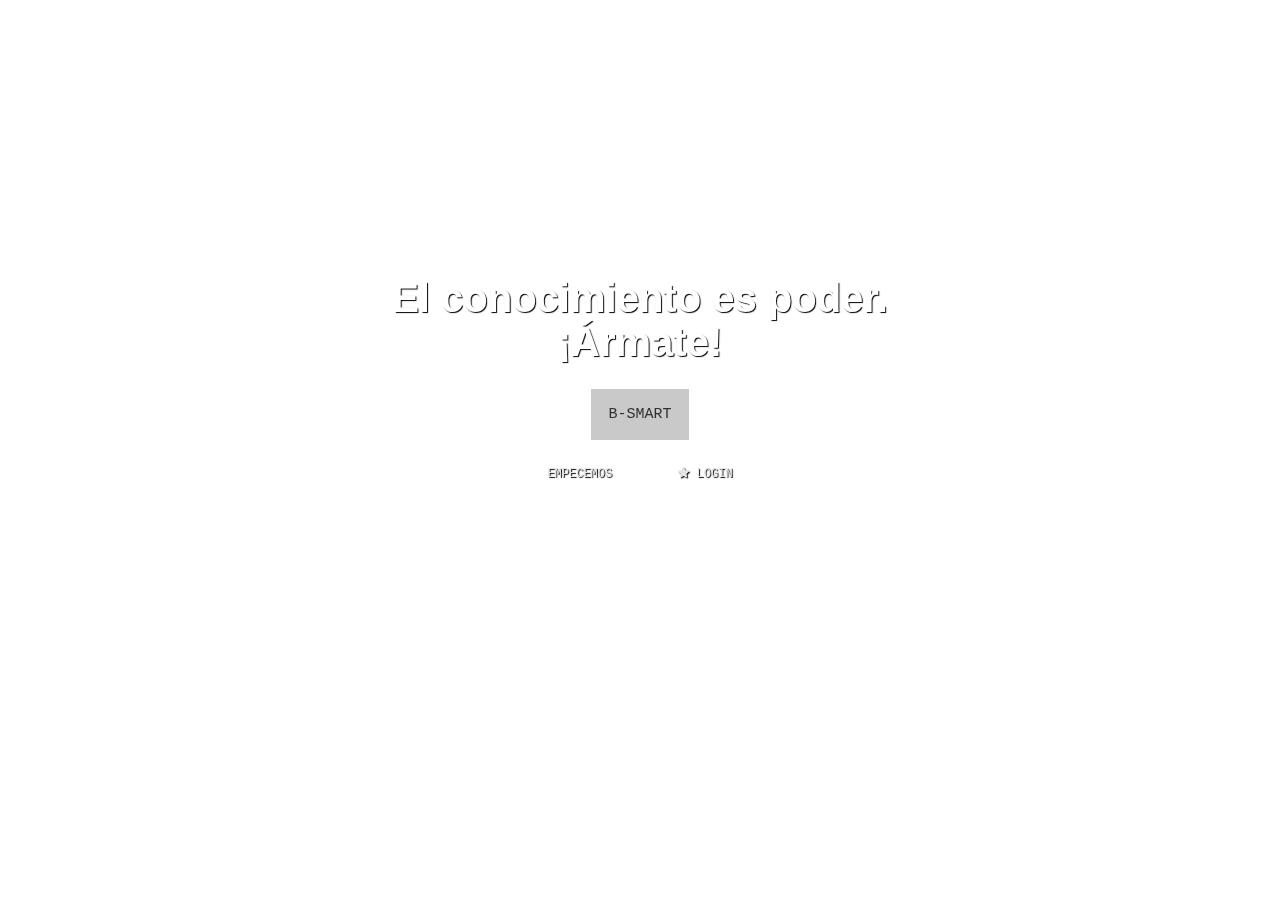
==== commit 76838e6a: "actualiza" ====
--- a/index.html
+++ b/index.html
@@ -55,7 +55,6 @@
           <!-- Video Background -->
         <video id="video_background" preload="auto" autoplay muted="muted" loop> 
                <source src="video/educacion.mp4" type="video/mp4" />
-                <source src="video/ecuador.webm" type="video/webm" />
         </video> 
         <!-- / End Video Start Container -->       
         <div class="wow bounceIn" data-wow-delay="0.3s">
@@ -120,7 +119,7 @@
                                                 <span>Únete a nuestra comunidad y forma parte de nuestra familia.</span><br>  
                                                 </p>
                                                 <br>
-                                                <a href="registro.html" class="home-button btn blogin">
+                                                <a href="contactenos.html" class="home-button btn blogin">
                                                     Regístrate
                                                 </a>
                                                 
--- a/css/style.css
+++ b/css/style.css
@@ -0,0 +1,738 @@
+/* Theme Name:Worthy - Free Powerful Theme by HtmlCoder
+Author:HtmlCoder
+Author URI:http://www.htmlcoder.me
+Version:1.0.0
+Created:November 2014
+License:Creative Commons Attribution 3.0 License (https://creativecommons.org/licenses/by/3.0/)
+File Description:Main CSS file of the template */
+
+/* Typography
+----------------------------------------------------------------------------- */
+body {
+	font-family: 'Open Sans', sans-serif;
+}
+.site-name {
+	font-family: 'Raleway', sans-serif;
+}
+html,
+body {
+	height: 100%;
+}
+body {
+	font-size: 15px;
+	line-height: 1.50;
+	color: #333333;
+	background-color: #ffffff;
+	position: relative;
+}
+h1,
+h2,
+h3,
+h4,
+h5,
+h6 {
+	color: #333333;
+}
+h1 {
+	font-size: 38px;
+	font-weight: 700;
+	margin-bottom: 20px;
+}
+h2 {
+	font-size: 28px;
+	margin-bottom: 15px;
+}
+h3 {
+	font-size: 22px;
+}
+h4 {
+	font-size: 18px;
+	font-weight: 700;
+}
+h5 {
+	font-size: 16px;
+	text-transform: uppercase;
+	font-weight: 700;
+}
+h6 {
+	font-weight: 700;
+}
+h1 span,
+h2 span,
+h3 span,
+h4 span {
+	color: #339BEB;
+}
+.text-colored {
+	color: #55acee;
+}
+a {
+	color: #55acee;
+}
+a:hover {
+	color: #339BEB;
+}
+a:focus,
+a:active {
+	outline: none;
+}
+.large {
+	font-size: 18px;
+}
+img {
+	display: block;
+	max-width: 100%;
+	height: auto;
+}
+.list-unstyled li {
+	padding: 5px 0;
+}
+.list-horizontal {
+	padding: 15px 0;
+}
+.list-horizontal-item img {
+	display: block;
+	margin: 0 auto;
+}
+.list-icons {
+	padding: 0;
+	margin: 20px 0;
+	list-style: none;
+	font-size: 18px;
+}
+.list-icons li {
+	padding: 0 0 15px 0;
+}
+blockquote {
+	border-left: none;
+	padding-left: 0;
+	padding-right: 0;
+}
+.title {
+	margin-top: 0;
+}
+
+/* Layout
+----------------------------------------------------------------------------- */
+.header {
+	color: #ffffff;
+	background-color: rgba(0, 0, 0, 0.10);
+	padding: 10px 0;
+	-webkit-transition: all 0.2s ease-in-out;
+	-moz-transition: all 0.2s ease-in-out;
+	-o-transition: all 0.2s ease-in-out;
+	-ms-transition: all 0.2s ease-in-out;
+	transition: all 0.2s ease-in-out;
+}
+.banner {
+	width: 100%;
+	height: 100%;
+	min-height: 100%;
+	position: relative;
+	color: #fff;
+}
+.banner-image {
+	vertical-align: middle;
+	min-height: 100%;
+	width: 100%;
+}
+.banner:after {
+	position: absolute;
+	top: 0;
+	left: 0;
+	right: 0;
+	bottom: 0;
+	background-color: rgba(0, 0, 0, 0.55);
+	content: "";
+}
+.banner-caption {
+	position: absolute;
+	top: 40%;
+	width: 100%;
+	z-index: 2;
+}
+.subfooter {
+	background-color: #fafafa;
+	border-top: 1px solid #f3f3f3;
+	border-bottom: 1px solid #f3f3f3;
+	padding: 40px 0;
+}
+.section {
+	background-color: #ffffff;
+	padding: 80px 0;
+}
+
+/* Backgrounds
+----------------------------------------------------------------------------- */
+.default-bg {
+	background-color: #222222;
+	color: #ffffff;
+}
+.default-bg.blue {
+	background-color: #55acee;
+}
+.translucent-bg {
+	color: #ffffff;
+}
+.default-bg h1,
+.default-bg h2,
+.default-bg h3,
+.default-bg h4,
+.default-bg h5,
+.default-bg h6,
+.translucent-bg h1,
+.translucent-bg h2,
+.translucent-bg h3,
+.translucent-bg h4,
+.translucent-bg h5,
+.translucent-bg h6 {
+	color: #ffffff;
+}
+.default-bg blockquote footer,
+.translucent-bg blockquote footer {
+	color: #cccccc;
+}
+.default-bg a,
+.translucent-bg a {
+	color: #ffffff;
+	text-decoration: underline;
+}
+.default-bg a:hover,
+.translucent-bg a:hover {
+	text-decoration: none;
+}
+.translucent-bg {
+	-webkit-background-size: cover !important;
+	-moz-background-size: cover !important;
+	-o-background-size: cover !important;
+	background-size: cover !important;
+	background-position: 50% 0;
+	background-repeat: no-repeat;
+	z-index: 1;
+	position: relative;
+}
+.translucent-bg .translucent-bg {
+	margin-top: 80px;
+	z-index: 3;
+}
+.translucent-bg:after {
+	content: "";
+	position: absolute;
+	top: 0;
+	left: 0;
+	z-index: 2;
+	width: 100%;
+	height: 100%;
+	background-color: rgba(0, 0, 0, 0.7);
+}
+.translucent-bg.blue:after {
+	background-color: rgba(85, 172, 238, 0.7);
+}
+.translucent-bg .container {
+	z-index: 3;
+	position: relative;
+}
+.bg-image-1 {
+	background: url("../images/bg-image-1.jpg") 50% 0px no-repeat;
+}
+.bg-image-2 {
+	background: url("../images/bg-image-2.jpg") 50% 0px no-repeat;
+}
+
+/* Misc
+----------------------------------------------------------------------------- */
+.object-non-visible {
+	opacity: 0;
+	filter: alpha(opacity=0);
+}
+.object-visible,
+.touch .object-non-visible {
+	opacity: 1 !important;
+	filter: alpha(opacity=100) !important;
+}
+
+/* Targeting only Firefox for smoothest animations */
+@-moz-document url-prefix() {
+	.object-visible,
+	.touch .object-non-visible {
+		-webkit-transition: opacity 0.6s ease-in-out;
+		-moz-transition: opacity 0.6s ease-in-out;
+		-o-transition: opacity 0.6s ease-in-out;
+		-ms-transition: opacity 0.6s ease-in-out;
+		transition: opacity 0.6s ease-in-out;
+	}
+}
+.space {
+	padding: 20px 0;
+}
+.pr-10 {
+	padding-right: 10px;
+}
+.pl-10 {
+	padding-left: 10px;
+}
+.pb-clear {
+	padding-bottom: 0;
+}
+
+/* Sections
+----------------------------------------------------------------------------- */
+.banner-caption h1,
+.banner-caption h2,
+.banner-caption h3,
+.banner-caption h4,
+.banner-caption h5,
+.banner-caption h6 {
+	color: #ffffff;
+}
+.banner-caption h1 {
+	font-size: 60px;
+}
+.subfooter p {
+	margin-bottom: 0;
+}
+
+/* Template Components
+----------------------------------------------------------------------------- */
+/* Buttons
+---------------------------------- */
+.btn {
+	padding: 8px 15px;
+	font-size: 14px;
+	line-height: 1.42857143;
+	min-width: 160px;
+	text-align: center;
+	border-radius: 0;
+	text-transform: uppercase;
+	-webkit-transition: all 0.2s ease-in-out;
+	-moz-transition: all 0.2s ease-in-out;
+	-ms-transition: all 0.2s ease-in-out;
+	-o-transition: all 0.2s ease-in-out;
+	transition: all 0.2s ease-in-out;
+}
+.btn-default {
+	color: #55acee;
+	border: 1px solid #cccccc;
+}
+.btn-default:hover {
+	color: #ffffff;
+	background-color: #339BEB;
+	border-color: #339BEB;
+}
+
+/* Collapse
+---------------------------------- */
+.panel-group .panel {
+	-webkit-border-radius: 0px;
+	-moz-border-radius: 0px;
+	border-radius: 0px;
+	border: none;
+}
+.panel-default > .panel-heading {
+	padding: 0;
+	outline: none;
+	border: none;
+	-webkit-border-radius: 0;
+	-moz-border-radius: 0;
+	-o-border-radius: 0;
+	border-radius: 0;
+	width: 100%;
+}
+.panel-default > .panel-heading + .panel-collapse > .panel-body {
+	border: 1px solid #f0f0f0;
+	border-top: none;
+	background-color: #fafafa
+}
+.panel-heading a {
+	font-weight: 400;
+	padding: 12px 35px 12px 15px;
+	display: inline-block;
+	width: 100%;
+	background-color: #55acee;
+	color: #ffffff;
+	position: relative;
+	text-decoration: none;
+}
+.panel-heading a.collapsed {
+	color: #ffffff;
+	background-color: #333333;
+}
+.panel-heading a:after {
+	font-family: "FontAwesome";
+	content: "\f147";
+	position: absolute;
+	right: 15px;
+	font-size: 14px;
+	font-weight: 300;
+	top: 50%;
+	line-height: 1;
+	margin-top: -7px;
+}
+.panel-heading a.collapsed:after {
+	content: "\f196";
+}
+.panel-heading a:hover {
+	text-decoration: none;
+	background-color: #55acee;
+	color: #ffffff;
+}
+.panel-title a i {
+	padding-right: 10px;
+	font-size: 20px;
+}
+
+/* Pills
+---------------------------------- */
+.nav-pills > li.active > a,
+.nav-pills > li.active > a:hover,
+.nav-pills > li.active > a:focus,
+.nav-pills > li > a:hover {
+	background-color: #55acee;
+	border-color: #55acee;
+	color: #ffffff;
+}
+.nav-pills > li > a {
+	border-radius: 0;
+	padding: 8px 20px;
+	border: 1px solid #cacaca;
+	color: #666666;
+	font-size: 12px;
+	text-transform: uppercase;
+	font-weight: 300;
+}
+
+/* Forms
+---------------------------------- */
+.form-control {
+	height: 45px;
+	-webkit-border-radius: 0px;
+	-moz-border-radius: 0px;
+	border-radius: 0px;
+}
+.form-control-feedback {
+	color: #cccccc;
+}
+.has-feedback label.sr-only ~ .form-control-feedback {
+	top: 15px;
+}
+textarea {
+	resize: vertical;
+}
+
+/* Modals
+---------------------------------- */
+.modal-content {
+	-webkit-border-radius: 0px;
+	-moz-border-radius: 0px;
+	border-radius: 0px;
+}
+.modal-header {
+	background-color: #55acee;
+	color: #ffffff;
+}
+.modal-header h4 {
+	color: #ffffff;
+}
+.modal-header .close {
+	font-weight: 300;
+	color: #FFFFFF;
+	text-shadow: none;
+	filter: alpha(opacity=100);
+	opacity: 1;
+}
+
+/* Large devices (Large desktops 1200px and up) */
+@media (min-width:1200px) {
+	.modal-lg {
+		width: 1140px;
+	}
+}
+
+/* Media
+---------------------------------- */
+.media .fa {
+	font-size: 24px;
+	width: 40px;
+	height: 25px;
+	line-height: 25px;
+	padding: 0 5px;
+	text-align: center;
+}
+
+/* Navigations
+----------------------------------------------------------------------------- */
+.header .navbar {
+	margin-bottom: 0;
+}
+.main-navigation .navbar-default {
+	background-color: transparent;
+	border: none;
+}
+.main-navigation .navbar-default .navbar-nav > li > a {
+	color: #fff;
+	padding: 10px 20px;
+	font-size: 18px;
+	font-weight: 300;
+}
+.main-navigation .navbar-default .navbar-nav > li.active > a {
+	background-color: transparent;
+	color: #55acee;
+}
+.main-navigation .navbar-default .navbar-nav > li > a:hover,
+.main-navigation .navbar-default .navbar-nav > li.active > a:hover {
+	color: #55acee;
+}
+@media (min-width:768px) {
+	.main-navigation .navbar-default .navbar-nav > li > a {
+		padding-top: 30px;
+		padding-bottom: 30px;
+		-webkit-transition: all 0.3s ease-in-out;
+		-moz-transition: all 0.3s ease-in-out;
+		-o-transition: all 0.3s ease-in-out;
+		-ms-transition: all 0.3s ease-in-out;
+		transition: all 0.3s ease-in-out;
+	}
+}
+@media (min-width:768px) and (max-width:991px) {
+	.main-navigation .container-fluid {
+		padding-left: 0;
+		padding-right: 0;
+	}
+	.navbar-nav {
+		float: left !important;
+	}
+}
+@media (max-width:767px) {
+	.header.navbar-fixed-top {
+		position: absolute;
+	}
+}
+
+/* Fixed Header
+----------------------------------------------------------------------------- */
+.fixed-header-on .header {
+	background-color: rgba(0, 0, 0, 0.95);
+	padding: 5px 0;
+}
+.fixed-header-on .site-name {
+	font-size: 24px;
+}
+.fixed-header-on .logo {
+	-webkit-transform: scale(0.8);
+	transform: scale(0.8);
+	margin-top: 0;
+	margin-bottom: 0;
+}
+@media (min-width:768px) {
+	.fixed-header-on .navbar-default .navbar-nav > li > a {
+		padding-top: 20px;
+		padding-bottom: 20px;
+	}
+}
+@media (max-width:991px) {
+	.fixed-header-on .logo,
+	.fixed-header-on .site-name,
+	.fixed-header-on .site-slogan {
+		display: none;
+	}
+}
+
+/* Blocks/Widgets
+----------------------------------------------------------------------------- */
+/* Logo, Site Name, Site Slogan
+---------------------------------- */
+.logo {
+	margin: 10px 10px 10px 0;
+	-webkit-transition: all 0.3s ease-in-out;
+	-moz-transition: all 0.3s ease-in-out;
+	-o-transition: all 0.3s ease-in-out;
+	-ms-transition: all 0.3s ease-in-out;
+	transition: all 0.3s ease-in-out;
+}
+.logo,
+.site-name-and-slogan {
+	float: left;
+}
+.site-name {
+	font-size: 36px;
+	-webkit-transition: all 0.3s ease-in-out;
+	-moz-transition: all 0.3s ease-in-out;
+	-o-transition: all 0.3s ease-in-out;
+	-ms-transition: all 0.3s ease-in-out;
+	transition: all 0.3s ease-in-out;
+}
+.site-name a {
+	color: #ffffff;
+}
+.site-name a:hover {
+	text-decoration: none;
+}
+.site-slogan {
+	font-size: 12px;
+}
+
+/* Testimonials
+---------------------------------- */
+.testimonial .media-left {
+	width: 60px;
+}
+
+/* Social Links
+---------------------------------- */
+.social-links {
+	padding: 0;
+	list-style: none;
+	margin: 15px 0;
+}
+.social-links li {
+	margin: 10px 25px 10px 0;
+	display: inline-block;
+	font-size: 36px;
+}
+.social-links li a {
+	color: #333333;
+	-webkit-transition: all 0.2s ease-in-out;
+	-moz-transition: all 0.2s ease-in-out;
+	-o-transition: all 0.2s ease-in-out;
+	-ms-transition: all 0.2s ease-in-out;
+	transition: all 0.2s ease-in-out;
+}
+.social-links li.twitter a:hover {
+	color: #55acee;
+}
+.social-links li.skype a:hover {
+	color: #00aff0;
+}
+.social-links li.linkedin a:hover {
+	color: #0976b4;
+}
+.social-links li.googleplus a:hover {
+	color: #dd4b39;
+}
+.social-links li.youtube a:hover {
+	color: #b31217;
+}
+.social-links li.flickr a:hover {
+	color: #ff0084;
+}
+.social-links li.facebook a:hover {
+	color: #3b5998;
+}
+.social-links li.pinterest a:hover {
+	color: #cb2027;
+}
+
+/* Isotope Items
+---------------------------------- */
+.filters {
+	margin: 0 0 30px 0;
+}
+.filters .nav-pills > li {
+	margin-right: 2px;
+	margin-bottom: 2px;
+}
+.filters .nav-pills > li + li {
+	margin-left: 0px;
+}
+.text-center.filters .nav-pills > li {
+	margin-right: 2px;
+	margin-left: 2px;
+	margin-bottom: 2px;
+	display: inline-block;
+	float: none;
+}
+.isotope-container {
+	overflow: hidden;
+}
+.isotope-item {
+	margin-bottom: 20px;
+}
+.isotope-item .btn-default {
+	color: #999999;
+}
+.isotope-item .btn-default:hover {
+	color: #ffffff;
+}
+@media (max-width:480px) {
+	.filters .nav-pills > li {
+		width: 100%;
+		display: block;
+	}
+}
+
+/* Images Overlay
+----------------------------------------------------------------------------- */
+.overlay-container {
+	position: relative;
+	display: block;
+	overflow: hidden;
+}
+.overlay {
+	position: absolute;
+	top: 0;
+	bottom: -1px;
+	left: 0;
+	right: -1px;
+	background-color: rgba(85, 172, 238, 0.9);
+	cursor: pointer;
+	overflow: hidden;
+	opacity: 0;
+	filter: alpha(opacity=0);
+	-webkit-transform: scale(0.8);
+	transform: scale(0.8);
+	-webkit-transition: all linear 0.2s;
+	-moz-transition: all linear 0.2s;
+	-ms-transition: all linear 0.2s;
+	-o-transition: all linear 0.2s;
+	transition: all linear 0.2s;
+}
+.overlay:hover {
+	text-decoration: none;
+}
+.overlay span {
+	position: absolute;
+	display: block;
+	bottom: 10px;
+	text-align: center;
+	width: 100%;
+	color: #ffffff;
+	font-size: 13px;
+	font-weight: 300;
+}
+.overlay i {
+	position: absolute;
+	left: 50%;
+	top: 50%;
+	font-size: 18px;
+	line-height: 1x;
+	color: #ffffff;
+	margin-top: -8px;
+	margin-left: -8px;
+	text-align: center;
+}
+.overlay-container:hover .overlay {
+	opacity: 1;
+	filter: alpha(opacity=100);
+	-webkit-transform: scale(1);
+	transform: scale(1);
+}
+
+ iframe {
+   margin:0; /* remove any margins of the IFrame and the body tag */
+   padding:0;   
+   display:block; /* force the iframe to display as block */  
+   width: 100%;  
+   border:none;
+}
+
+.col-md-6.space-right-20.linea {
+    margin: 0px -290px;
+}
+
+.col-md-6.space-left-20 {
+    margin-top: 350px;
+    margin-left: -280px;
+}
+.blogin{
+    background-color: #38393A;
+}